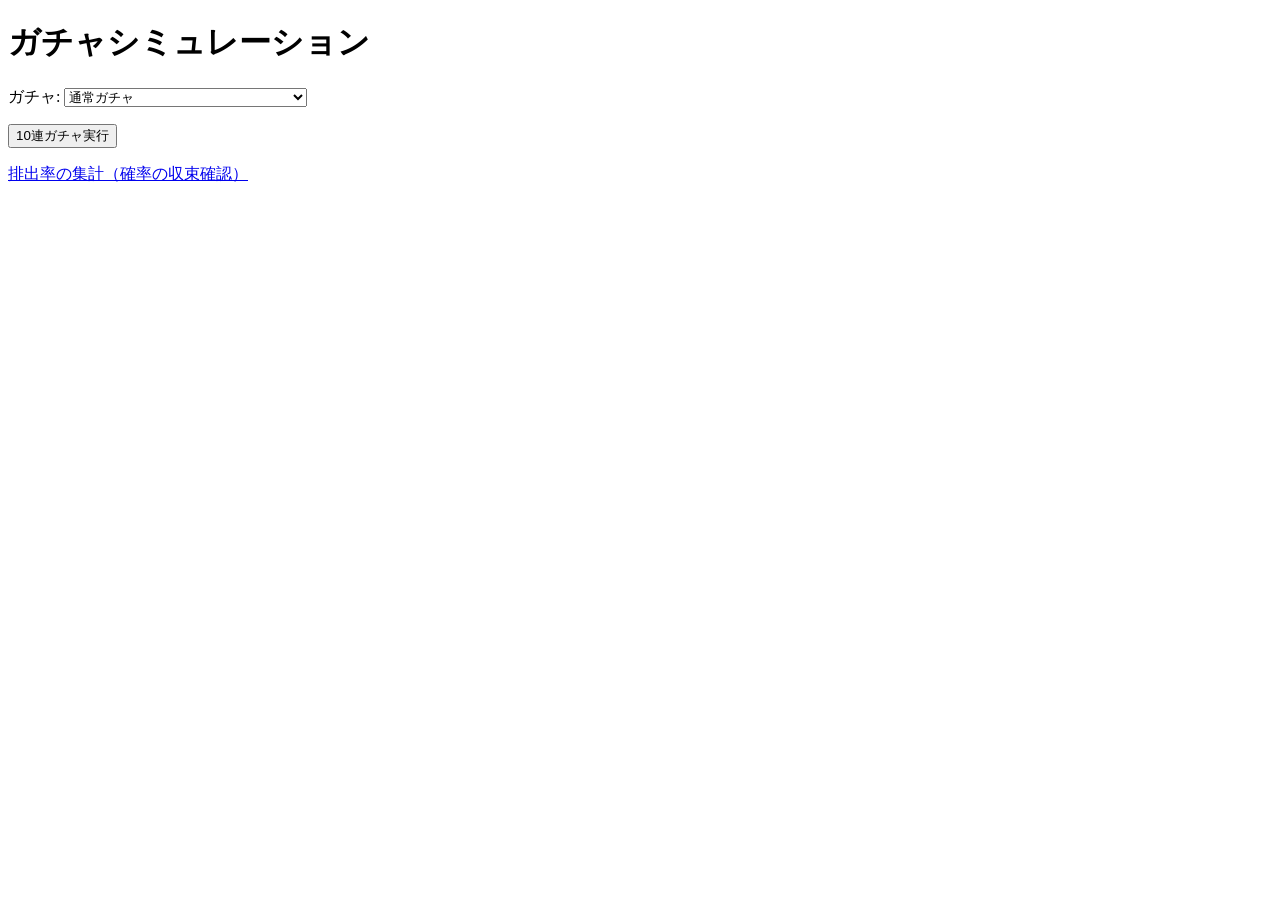
==== DockerProject/htdocs/gacha/gacha_form.html @ cdd04797 "フォルダ構成を整理 - 画面のファイルを htdocs/ 配下に機能ごとに配置（htdocs/forge, htdocs/gacha） - DB接続・ガチャ共通処理を lib/ に移動し、公開フォルダ" ====
<!DOCTYPE html>
<html lang="ja">
<head>
    <meta charset="UTF-8">
    <title>ガチャシミュレーション</title>
</head>
<body>
    <h1>ガチャシミュレーション</h1>
    <form action="gacha_result.php" method="post">
        <p>
            <label>
                ガチャ:
                <select name="gacha_id">
                    <option value="1">通常ガチャ</option>
                    <option value="2">期間限定ガチャ（神レア確率アップ）</option>
                    <option value="3">終了済みガチャ（期間外の確認用）</option>
                </select>
            </label>
        </p>
        <button type="submit">10連ガチャ実行</button>
    </form>
    <p><a href="gacha_stats.php">排出率の集計（確率の収束確認）</a></p>
</body>
</html>
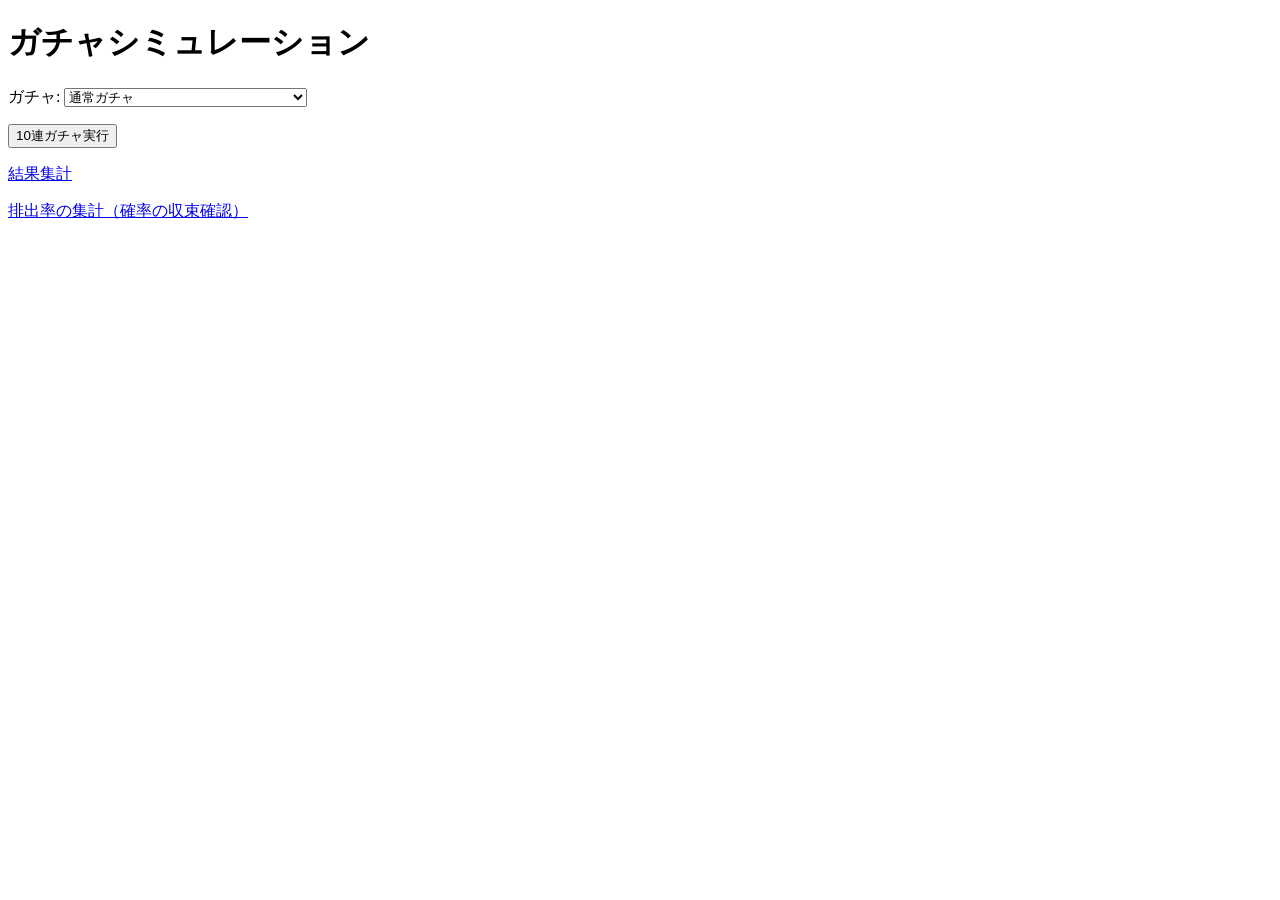
==== commit 8ad56799: "資料04 画像の表示・ガチャ結果集計 - cards に image カラムを追加し、アイテムと画像（htdocs/images/cards/*.svg）を紐づけ - ガチャ結果・ボックスガチャ結果に" ====
--- a/DockerProject/htdocs/gacha/gacha_form.html
+++ b/DockerProject/htdocs/gacha/gacha_form.html
@@ -19,6 +19,7 @@
         </p>
         <button type="submit">10連ガチャ実行</button>
     </form>
+    <p><a href="gacha_total_count.php">結果集計</a></p>
     <p><a href="gacha_stats.php">排出率の集計（確率の収束確認）</a></p>
 </body>
 </html>
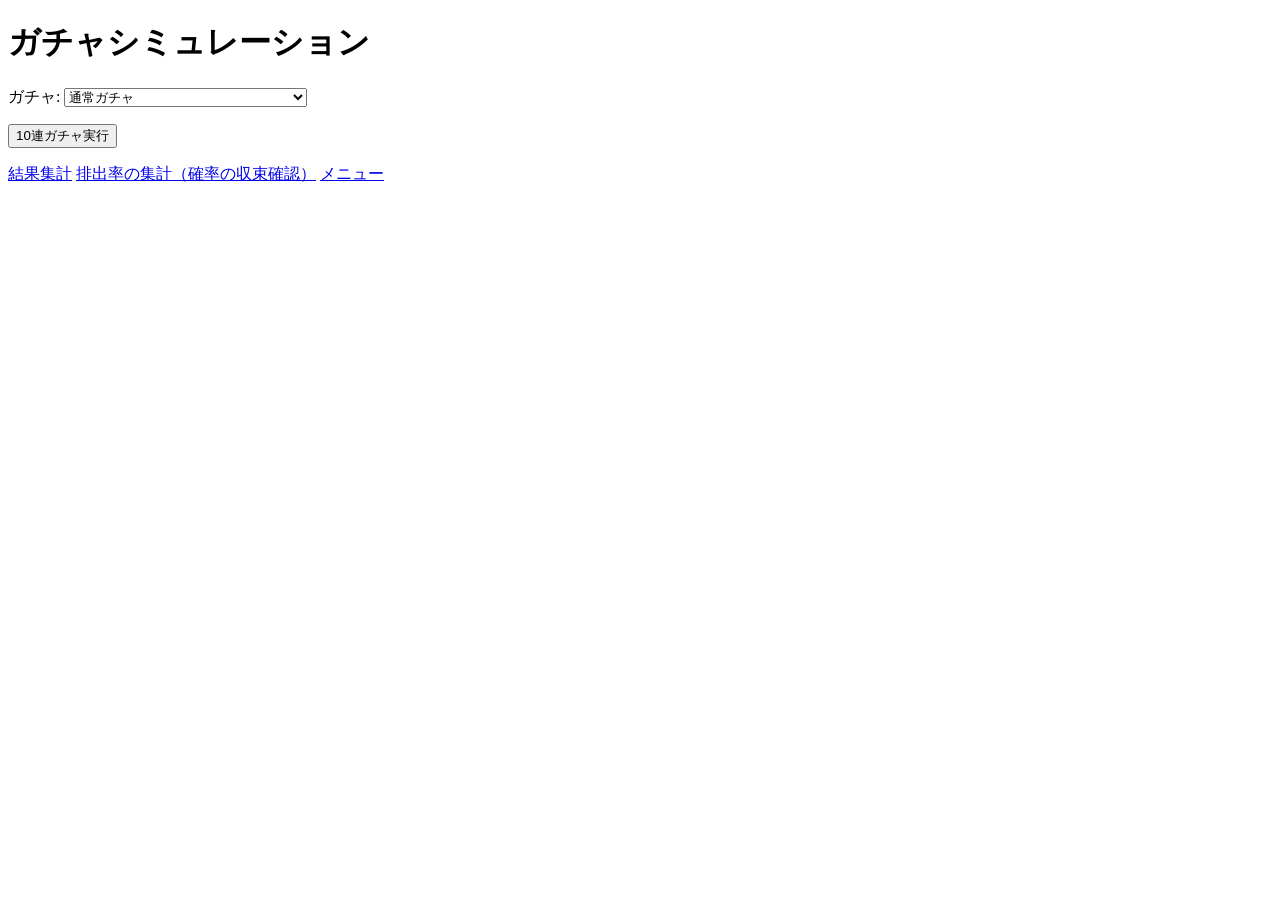
==== commit a9f98cd2: "カード画像をオリジナルキャラクターに変更、UI改善とガチャ演出を追加 - カード画像をレア度ごとのオリジナルキャラクター（chara_1〜5.svg）に変更 - cards に rarity（レア度）" ====
--- a/DockerProject/htdocs/gacha/gacha_form.html
+++ b/DockerProject/htdocs/gacha/gacha_form.html
@@ -3,10 +3,11 @@
 <head>
     <meta charset="UTF-8">
     <title>ガチャシミュレーション</title>
+    <link rel="stylesheet" href="/css/style.css">
 </head>
 <body>
     <h1>ガチャシミュレーション</h1>
-    <form action="gacha_result.php" method="post">
+    <form class="gacha-panel" action="gacha_result.php" method="post">
         <p>
             <label>
                 ガチャ:
@@ -17,9 +18,12 @@
                 </select>
             </label>
         </p>
-        <button type="submit">10連ガチャ実行</button>
+        <button type="submit" class="btn-gacha">10連ガチャ実行</button>
     </form>
-    <p><a href="gacha_total_count.php">結果集計</a></p>
-    <p><a href="gacha_stats.php">排出率の集計（確率の収束確認）</a></p>
+    <p class="links">
+        <a href="gacha_total_count.php">結果集計</a>
+        <a href="gacha_stats.php">排出率の集計（確率の収束確認）</a>
+        <a href="../">メニュー</a>
+    </p>
 </body>
 </html>
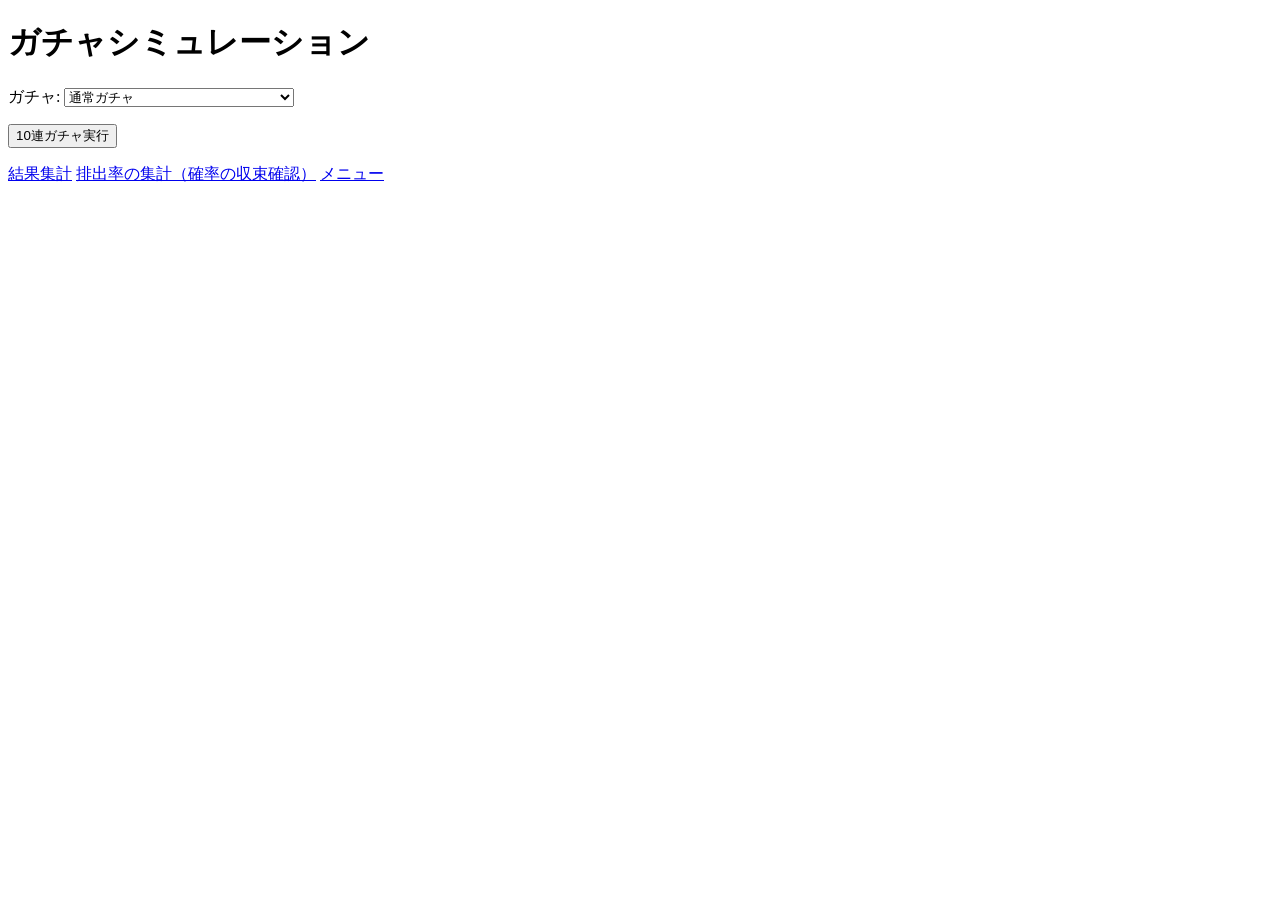
==== commit ca294cd7: "カード名の変更と、ガチャ結果を横5×縦2・画像の下にレア度とカード名で表示 - カード名を マリー / ミカ / キサキ / ケイ / カズサ に変更 - 期間限定ガチャの名前を「UR確率アップ」に変" ====
--- a/DockerProject/htdocs/gacha/gacha_form.html
+++ b/DockerProject/htdocs/gacha/gacha_form.html
@@ -13,7 +13,7 @@
                 ガチャ:
                 <select name="gacha_id">
                     <option value="1">通常ガチャ</option>
-                    <option value="2">期間限定ガチャ（神レア確率アップ）</option>
+                    <option value="2">期間限定ガチャ（UR確率アップ）</option>
                     <option value="3">終了済みガチャ（期間外の確認用）</option>
                 </select>
             </label>
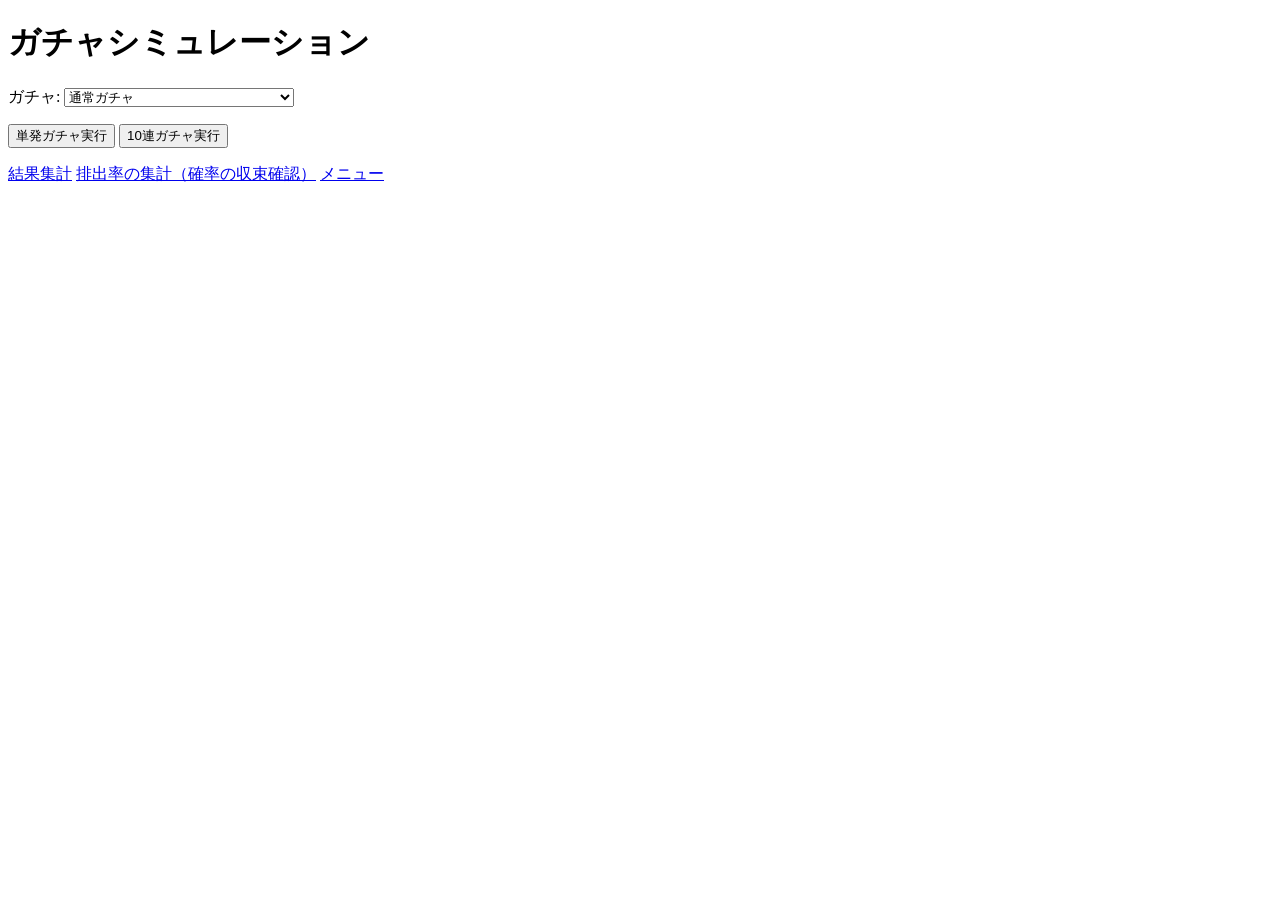
==== commit f58ea493: "ガチャの単発引きと、結果画面から「もう1回」「もう10連」を追加 - ガチャ画面に「単発ガチャ実行」ボタンを追加（count=1 / 10。指定なしは従来どおり10連） - 結果画面に「もう1回（単発" ====
--- a/DockerProject/htdocs/gacha/gacha_form.html
+++ b/DockerProject/htdocs/gacha/gacha_form.html
@@ -18,12 +18,16 @@
                 </select>
             </label>
         </p>
-        <button type="submit" class="btn-gacha">10連ガチャ実行</button>
+        <div class="gacha-buttons">
+            <button type="submit" name="count" value="1" class="btn-gacha btn-single">単発ガチャ実行</button>
+            <button type="submit" name="count" value="10" class="btn-gacha">10連ガチャ実行</button>
+        </div>
     </form>
     <p class="links">
         <a href="gacha_total_count.php">結果集計</a>
         <a href="gacha_stats.php">排出率の集計（確率の収束確認）</a>
         <a href="../">メニュー</a>
     </p>
+    <script src="/js/submit-once.js" defer></script>
 </body>
 </html>
